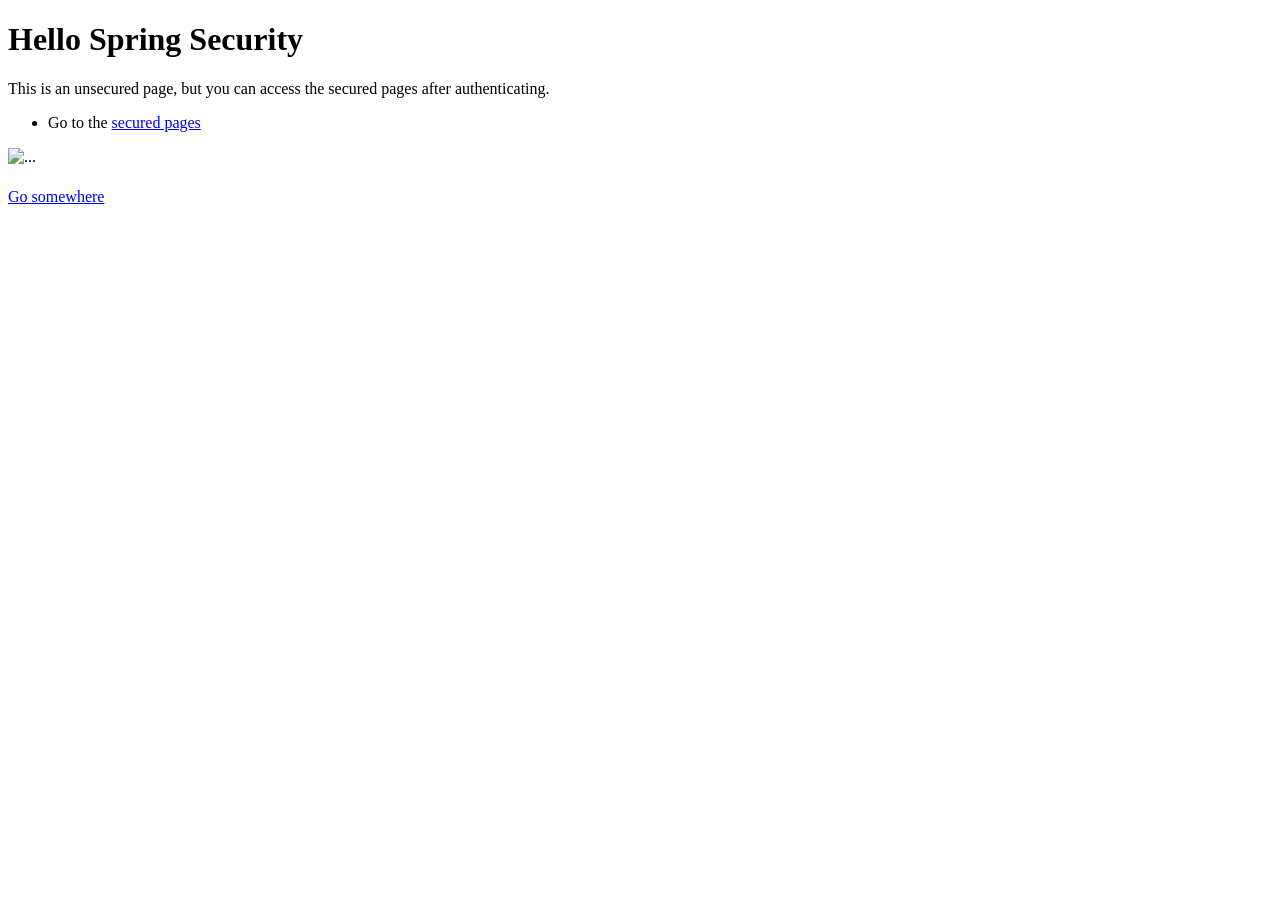
==== BuyZone/BuyZone/src/main/resources/templates/product.html @ 00735088 "message" ====
<!DOCTYPE html>
<html xmlns:layout="http://www.ultraq.net.nz/thymeleaf/layout"
      xmlns:th="http://www.thymeleaf.org"
      layout:decorate="~{fragments/layout}">
<head>
    <title>Index</title>
</head>
<body>
<div layout:fragment="content" th:remove="tag">
    <h1>Hello Spring Security</h1>
    <p>This is an unsecured page, but you can access the secured pages after authenticating.</p>
    <ul>
        <li>Go to the <a href="/user" th:href="@{/user}">secured pages</a></li>
    </ul>


    <div th:each="product : ${products}">
        <div class="card" style="width: 18rem;">
            <img th:src="${product.imgUrl}" class="card-img-top" alt="...">
            <div class="card-body">
                <h5 class="card-title" th:text="${product.proName}" ></h5>
                <p class="card-text" th:text="${product.proDescription}"></p>
                <a href="#" class="btn btn-primary">Go somewhere</a>
            </div>
        </div>
    </div>
</body>
</html>
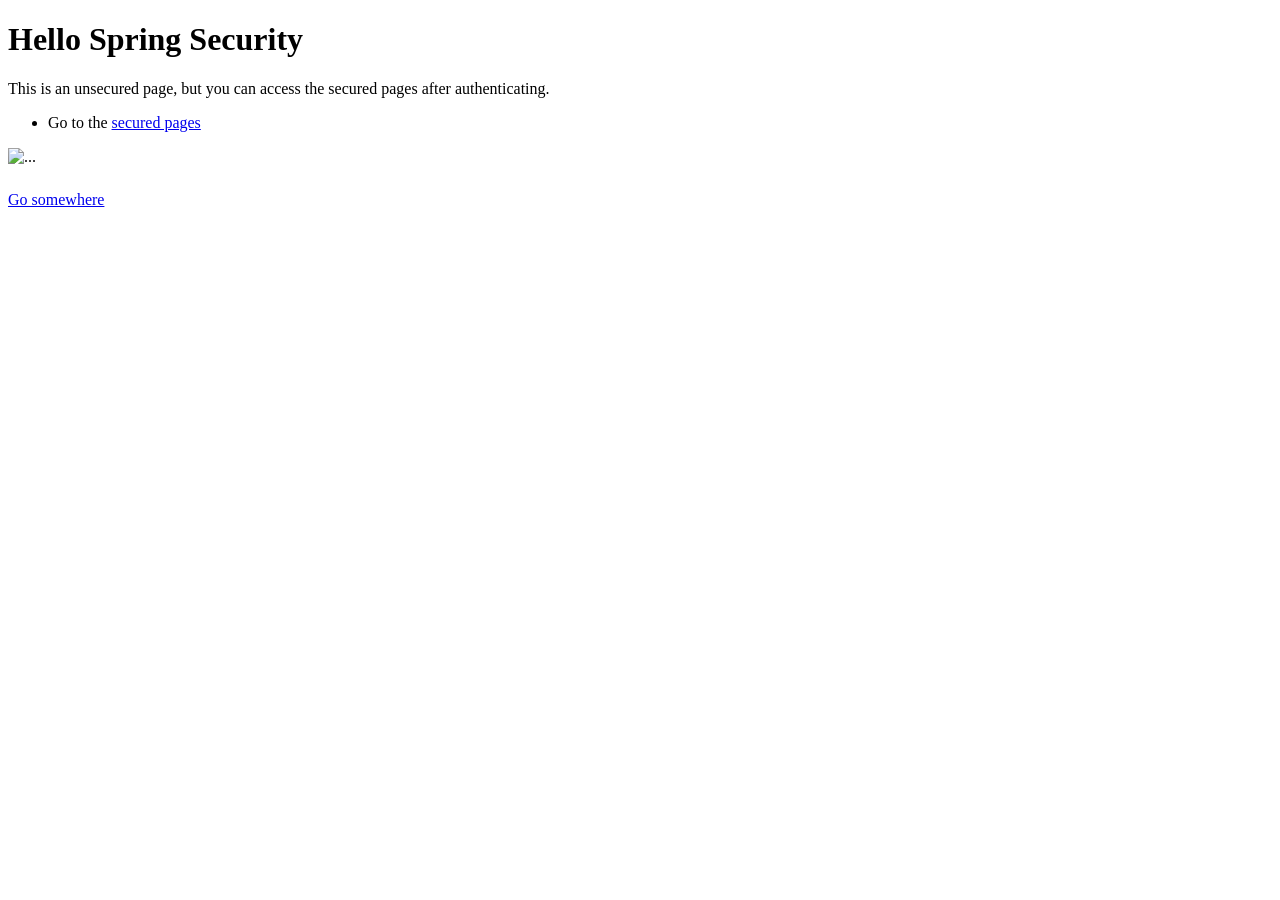
==== commit 3d8b6f36: "added new files" ====
--- a/BuyZone/BuyZone/src/main/resources/templates/product.html
+++ b/BuyZone/BuyZone/src/main/resources/templates/product.html
@@ -19,10 +19,12 @@
             <img th:src="${product.imgUrl}" class="card-img-top" alt="...">
             <div class="card-body">
                 <h5 class="card-title" th:text="${product.proName}" ></h5>
+                <h6 class="card-title" th:text="${product.proBrand}" ></h6>
                 <p class="card-text" th:text="${product.proDescription}"></p>
                 <a href="#" class="btn btn-primary">Go somewhere</a>
             </div>
         </div>
     </div>
+</div>
 </body>
 </html>
